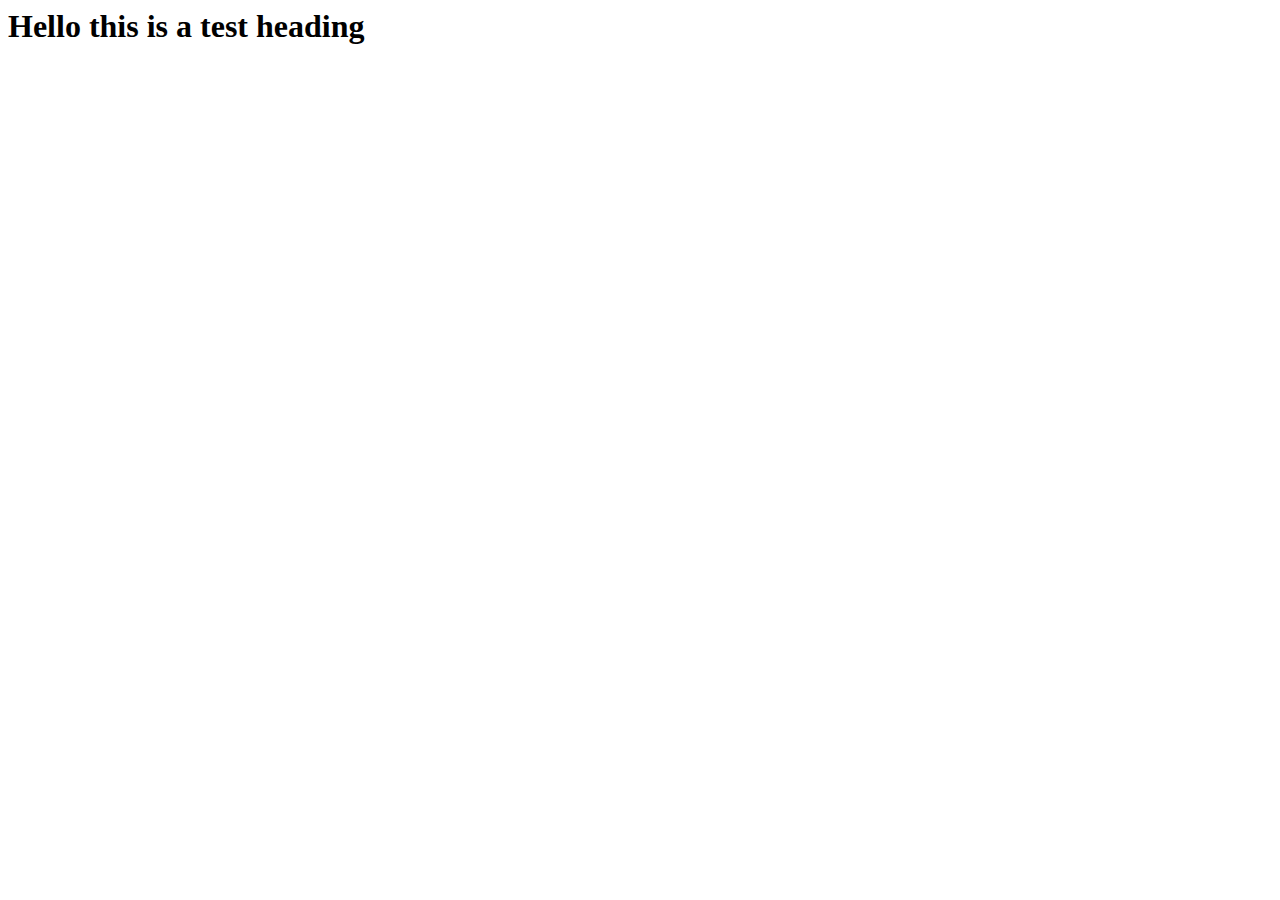
==== index.html @ da1bb305 "Update index.html" ====
<html>
  <h1>Hello this is a test heading</h1>
  <title>Testing website for now.</title>
  <link rel="preconnect" href="https://fonts.googleapis.com">
<link rel="preconnect" href="https://fonts.gstatic.com" crossorigin>
<link href="https://fonts.googleapis.com/css2?family=Secular+One&display=swap" rel="stylesheet">
  <link rel="stylesheet" href="style.css">
  </head>
<body>
  <div class="container">
    <div class="buttons">
      <a href="#" class="btn btn-1>Click Me</a>
      <a href="#" class="btn btn-2>Click Me</a> 
    </div>
  </div>
</body>
</html>
---- style.css ----

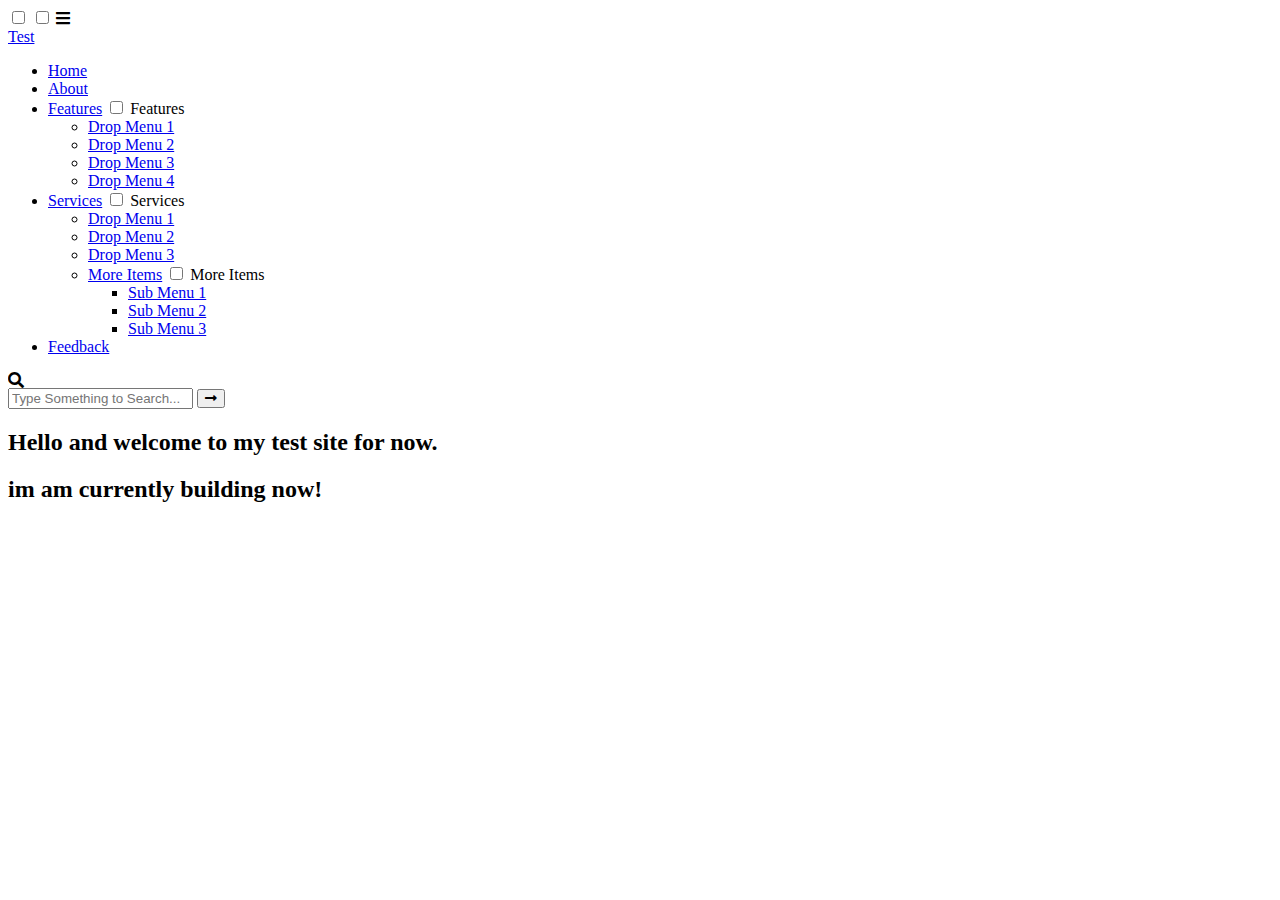
==== commit 4b089534: "Update index.html" ====
--- a/index.html
+++ b/index.html
@@ -1,17 +1,67 @@
 <html>
-  <h1>Hello this is a test heading</h1>
-  <title>Testing website for now.</title>
-  <link rel="preconnect" href="https://fonts.googleapis.com">
-<link rel="preconnect" href="https://fonts.gstatic.com" crossorigin>
-<link href="https://fonts.googleapis.com/css2?family=Secular+One&display=swap" rel="stylesheet">
+<head>
+  <meta charset="UTF-8">
+  <meta name="viewport" content="width=device-width, initial-scale=1.0">
+  <meta http-equiv="X-UA-Compatible" content="ie=edge">
+  <title> Test | Test </title>
   <link rel="stylesheet" href="style.css">
-  </head>
+  <link rel="stylesheet" href="https://cdnjs.cloudflare.com/ajax/libs/font-awesome/5.15.3/css/all.min.css"/>
+</head>
 <body>
-  <div class="container">
-    <div class="buttons">
-      <a href="#" class="btn btn-1>Click Me</a>
-      <a href="#" class="btn btn-2>Click Me</a> 
-    </div>
+  <div class="wrapper">
+    <nav>
+      <input type="checkbox" id="show-search">
+      <input type="checkbox" id="show-menu">
+      <label for="show-menu" class="menu-icon"><i class="fas fa-bars"></i></label>
+      <div class="content">
+      <div class="logo"><a href="#">Test</a></div>
+        <ul class="links">
+          <li><a href="#">Home</a></li>
+          <li><a href="#">About</a></li>
+          <li>
+            <a href="#" class="desktop-link">Features</a>
+            <input type="checkbox" id="show-features">
+            <label for="show-features">Features</label>
+            <ul>
+              <li><a href="#">Drop Menu 1</a></li>
+              <li><a href="#">Drop Menu 2</a></li>
+              <li><a href="#">Drop Menu 3</a></li>
+              <li><a href="#">Drop Menu 4</a></li>
+            </ul>
+          </li>
+          <li>
+            <a href="#" class="desktop-link">Services</a>
+            <input type="checkbox" id="show-services">
+            <label for="show-services">Services</label>
+            <ul>
+              <li><a href="#">Drop Menu 1</a></li>
+              <li><a href="#">Drop Menu 2</a></li>
+              <li><a href="#">Drop Menu 3</a></li>
+              <li>
+                <a href="#" class="desktop-link">More Items</a>
+                <input type="checkbox" id="show-items">
+                <label for="show-items">More Items</label>
+                <ul>
+                  <li><a href="#">Sub Menu 1</a></li>
+                  <li><a href="#">Sub Menu 2</a></li>
+                  <li><a href="#">Sub Menu 3</a></li>
+                </ul>
+              </li>
+            </ul>
+          </li>
+          <li><a href="#">Feedback</a></li>
+        </ul>
+      </div>
+      <label for="show-search" class="search-icon"><i class="fas fa-search"></i></label>
+      <form action="#" class="search-box">
+        <input type="text" placeholder="Type Something to Search..." required>
+        <button type="submit" class="go-icon"><i class="fas fa-long-arrow-alt-right"></i></button>
+      </form>
+    </nav>
+  </div>
+  <div class="dummy-text">
+    <h2>Hello and welcome to my test site for now.</h2>
+    <h2>im am currently building now!</h2>
   </div>
 </body>
 </html>
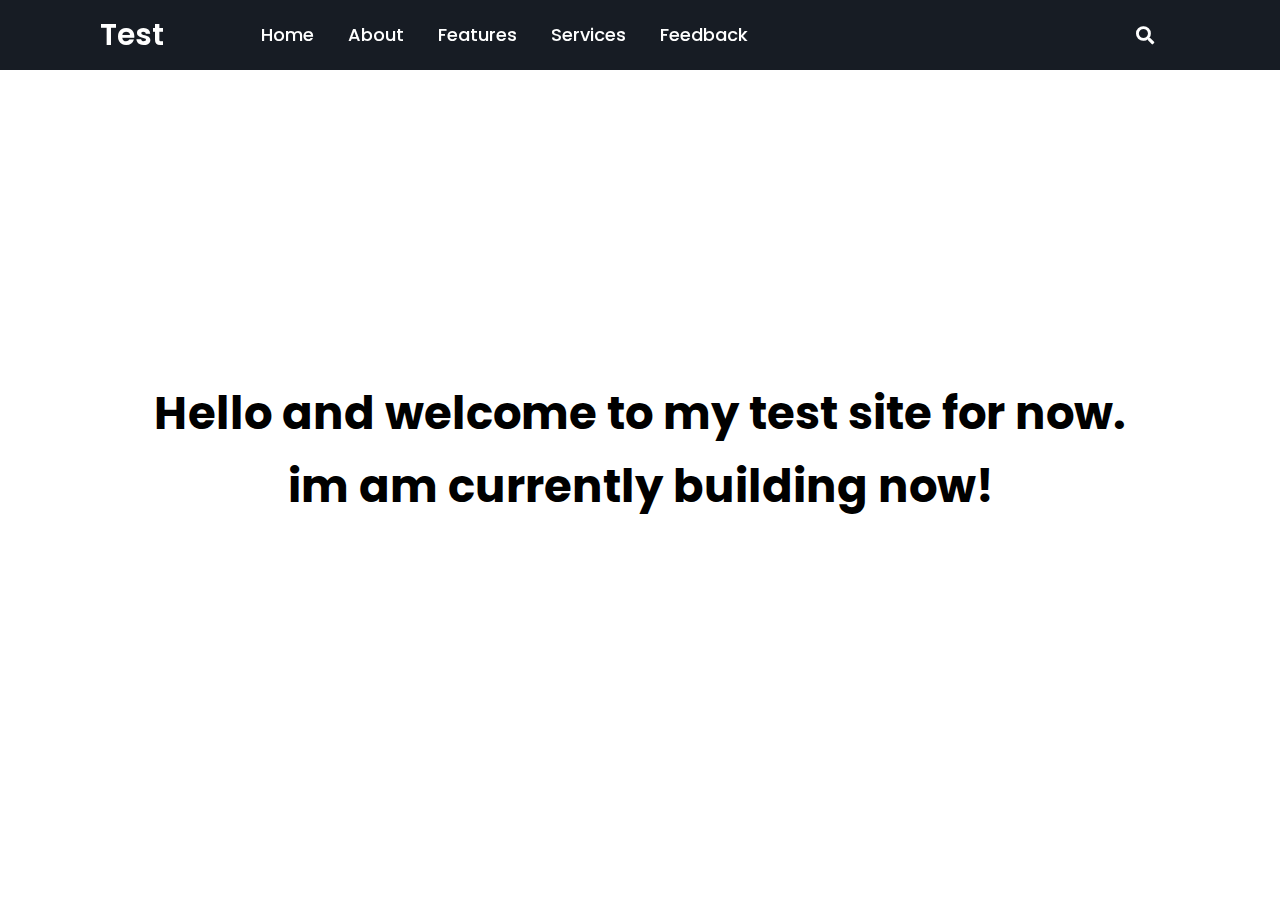
==== commit ecfed0dc: "Update index.html" ====
--- a/index.html
+++ b/index.html
@@ -16,17 +16,14 @@
       <div class="content">
       <div class="logo"><a href="#">Test</a></div>
         <ul class="links">
-          <li><a href="#">Home</a></li>
-          <li><a href="#">About</a></li>
+          <li><a href="https://princeplayzistaken.github.io">Home</a></li>
+          <li><a href="https://princeplayzistaken.github.io/about.html">About</a></li>
           <li>
-            <a href="#" class="desktop-link">Features</a>
+            <a href="https://princeplayzistaken.github.io/features.html" class="desktop-link">Features</a>
             <input type="checkbox" id="show-features">
             <label for="show-features">Features</label>
             <ul>
-              <li><a href="#">Drop Menu 1</a></li>
-              <li><a href="#">Drop Menu 2</a></li>
-              <li><a href="#">Drop Menu 3</a></li>
-              <li><a href="#">Drop Menu 4</a></li>
+              <li><a href="https://www.youtube.com">Drop Menu 1</a></li>
             </ul>
           </li>
           <li>
--- a/style.css
+++ b/style.css
@@ -1 +1,258 @@
-
+@import url('https://fonts.googleapis.com/css2?family=Poppins:wght@400;500;600&display=swap');
+*{
+  margin: 0;
+  padding: 0;
+  box-sizing: border-box;
+  text-decoration: none;
+  font-family: 'Poppins', sans-serif;
+}
+.wrapper{
+  background: #171c24;
+  position: fixed;
+  width: 100%;
+}
+.wrapper nav{
+  position: relative;
+  display: flex;
+  max-width: calc(100% - 200px);
+  margin: 0 auto;
+  height: 70px;
+  align-items: center;
+  justify-content: space-between;
+}
+nav .content{
+  display: flex;
+  align-items: center;
+}
+nav .content .links{
+  margin-left: 80px;
+  display: flex;
+}
+.content .logo a{
+  color: #fff;
+  font-size: 30px;
+  font-weight: 600;
+}
+.content .links li{
+  list-style: none;
+  line-height: 70px;
+}
+.content .links li a,
+.content .links li label{
+  color: #fff;
+  font-size: 18px;
+  font-weight: 500;
+  padding: 9px 17px;
+  border-radius: 5px;
+  transition: all 0.3s ease;
+}
+.content .links li label{
+  display: none;
+}
+.content .links li a:hover,
+.content .links li label:hover{
+  background: #323c4e;
+}
+.wrapper .search-icon,
+.wrapper .menu-icon{
+  color: #fff;
+  font-size: 18px;
+  cursor: pointer;
+  line-height: 70px;
+  width: 70px;
+  text-align: center;
+}
+.wrapper .menu-icon{
+  display: none;
+}
+.wrapper #show-search:checked ~ .search-icon i::before{
+  content: "\f00d";
+}
+.wrapper .search-box{
+  position: absolute;
+  height: 100%;
+  max-width: calc(100% - 50px);
+  width: 100%;
+  opacity: 0;
+  pointer-events: none;
+  transition: all 0.3s ease;
+}
+.wrapper #show-search:checked ~ .search-box{
+  opacity: 1;
+  pointer-events: auto;
+}
+.search-box input{
+  width: 100%;
+  height: 100%;
+  border: none;
+  outline: none;
+  font-size: 17px;
+  color: #fff;
+  background: #171c24;
+  padding: 0 100px 0 15px;
+}
+.search-box input::placeholder{
+  color: #f2f2f2;
+}
+.search-box .go-icon{
+  position: absolute;
+  right: 10px;
+  top: 50%;
+  transform: translateY(-50%);
+  line-height: 60px;
+  width: 70px;
+  background: #171c24;
+  border: none;
+  outline: none;
+  color: #fff;
+  font-size: 20px;
+  cursor: pointer;
+}
+.wrapper input[type="checkbox"]{
+  display: none;
+}
+/* Dropdown Menu code start */
+.content .links ul{
+  position: absolute;
+  background: #171c24;
+  top: 80px;
+  z-index: -1;
+  opacity: 0;
+  visibility: hidden;
+}
+.content .links li:hover > ul{
+  top: 70px;
+  opacity: 1;
+  visibility: visible;
+  transition: all 0.3s ease;
+}
+.content .links ul li a{
+  display: block;
+  width: 100%;
+  line-height: 30px;
+  border-radius: 0px!important;
+}
+.content .links ul ul{
+  position: absolute;
+  top: 0;
+  right: calc(-100% + 8px);
+}
+.content .links ul li{
+  position: relative;
+}
+.content .links ul li:hover ul{
+  top: 0;
+}
+/* Responsive code start */
+@media screen and (max-width: 1250px){
+  .wrapper nav{
+    max-width: 100%;
+    padding: 0 20px;
+  }
+  nav .content .links{
+    margin-left: 30px;
+  }
+  .content .links li a{
+    padding: 8px 13px;
+  }
+  .wrapper .search-box{
+    max-width: calc(100% - 100px);
+  }
+  .wrapper .search-box input{
+    padding: 0 100px 0 15px;
+  }
+}
+@media screen and (max-width: 900px){
+  .wrapper .menu-icon{
+    display: block;
+  }
+  .wrapper #show-menu:checked ~ .menu-icon i::before{
+    content: "\f00d";
+  }
+  nav .content .links{
+    display: block;
+    position: fixed;
+    background: #14181f;
+    height: 100%;
+    width: 100%;
+    top: 70px;
+    left: -100%;
+    margin-left: 0;
+    max-width: 350px;
+    overflow-y: auto;
+    padding-bottom: 100px;
+    transition: all 0.3s ease;
+  }
+  nav #show-menu:checked ~ .content .links{
+    left: 0%;
+  }
+  .content .links li{
+    margin: 15px 20px;
+  }
+  .content .links li a,
+  .content .links li label{
+    line-height: 40px;
+    font-size: 20px;
+    display: block;
+    padding: 8px 18px;
+    cursor: pointer;
+  }
+  .content .links li a.desktop-link{
+    display: none;
+  }
+  /* dropdown responsive code start */
+  .content .links ul,
+  .content .links ul ul{
+    position: static;
+    opacity: 1;
+    visibility: visible;
+    background: none;
+    max-height: 0px;
+    overflow: hidden;
+  }
+  .content .links #show-features:checked ~ ul,
+  .content .links #show-services:checked ~ ul,
+  .content .links #show-items:checked ~ ul{
+    max-height: 100vh;
+  }
+  .content .links ul li{
+    margin: 7px 20px;
+  }
+  .content .links ul li a{
+    font-size: 18px;
+    line-height: 30px;
+    border-radius: 5px!important;
+  }
+}
+@media screen and (max-width: 400px){
+  .wrapper nav{
+    padding: 0 10px;
+  }
+  .content .logo a{
+    font-size: 27px;
+  }
+  .wrapper .search-box{
+    max-width: calc(100% - 70px);
+  }
+  .wrapper .search-box .go-icon{
+    width: 30px;
+    right: 0;
+  }
+  .wrapper .search-box input{
+    padding-right: 30px;
+  }
+}
+.dummy-text{
+  position: absolute;
+  top: 50%;
+  left: 50%;
+  width: 100%;
+  z-index: -1;
+  padding: 0 20px;
+  text-align: center;
+  transform: translate(-50%, -50%);
+}
+.dummy-text h2{
+  font-size: 45px;
+  margin: 5px 0;
+}
